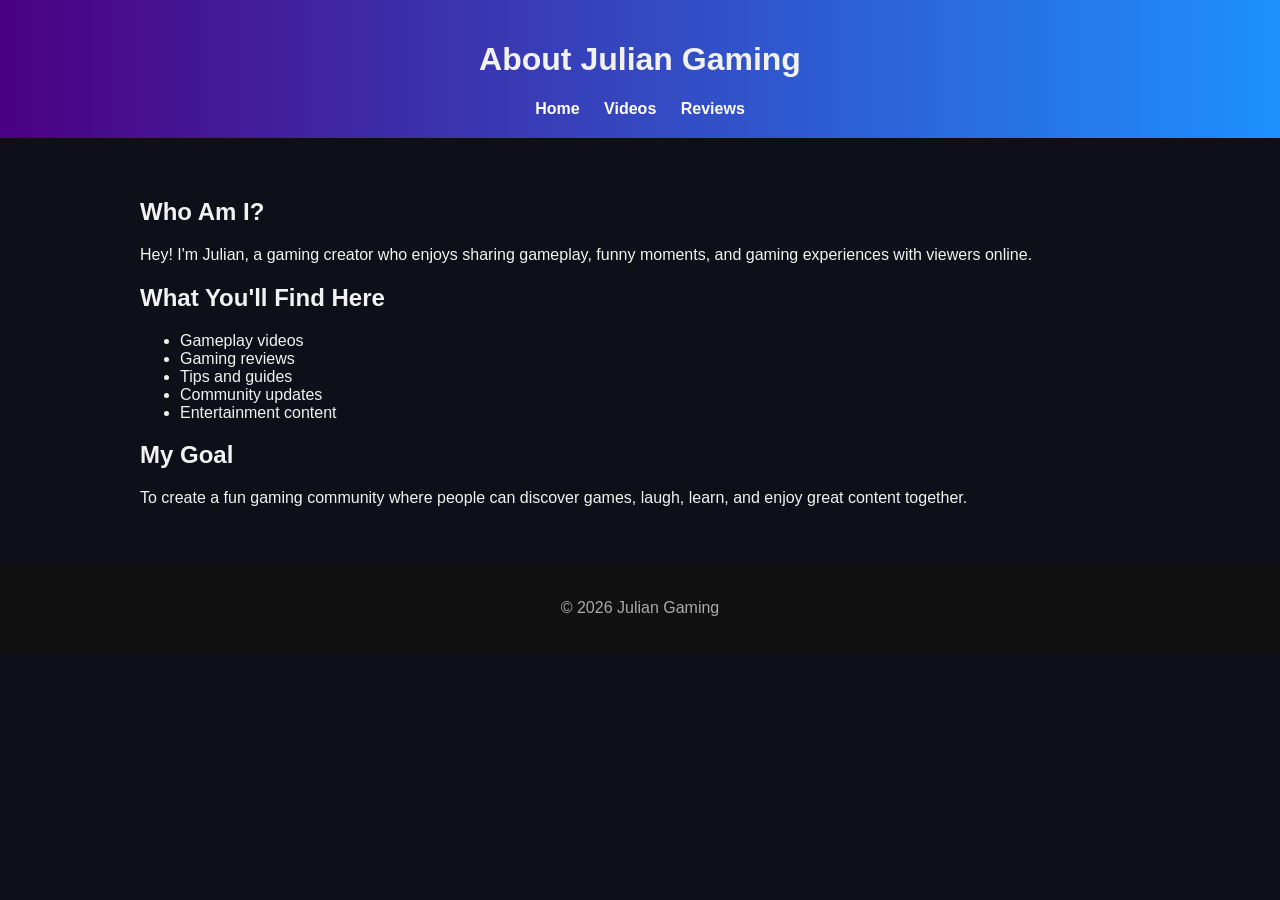
==== about.html @ 47909ce3 "Add files via upload" ====
<!DOCTYPE html>
<html lang="en">
<head>
<meta charset="UTF-8">
<meta name="viewport" content="width=device-width, initial-scale=1.0">
<title>About - Julian Gaming</title>
<link rel="stylesheet" href="style.css">
</head>
<body>
<header>
  <h1>About Julian Gaming</h1>
  <nav>
    <a href="index.html">Home</a>
    <a href="videos.html">Videos</a>
    <a href="reviews.html">Reviews</a>
  </nav>
</header>

<section>
  <h2>Who Am I?</h2>
  <p>Hey! I'm Julian, a gaming creator who enjoys sharing gameplay, funny moments, and gaming experiences with viewers online.</p>

  <h2>What You'll Find Here</h2>
  <ul>
    <li>Gameplay videos</li>
    <li>Gaming reviews</li>
    <li>Tips and guides</li>
    <li>Community updates</li>
    <li>Entertainment content</li>
  </ul>

  <h2>My Goal</h2>
  <p>To create a fun gaming community where people can discover games, laugh, learn, and enjoy great content together.</p>
</section>

<footer>
  <p>© 2026 Julian Gaming</p>
</footer>
</body>
</html>
---- style.css ----
body {
  margin: 0;
  font-family: Arial, sans-serif;
  background: #0f0f1a;
  color: #f2f2f2;
}

header {
  background: linear-gradient(90deg, #4b0082, #1e90ff);
  padding: 20px;
  text-align: center;
}

nav a {
  color: white;
  text-decoration: none;
  margin: 0 10px;
  font-weight: bold;
}

.hero {
  text-align: center;
  padding: 80px 20px;
}

.button {
  display: inline-block;
  background: #1e90ff;
  color: white;
  padding: 12px 20px;
  border-radius: 8px;
  text-decoration: none;
  font-weight: bold;
}

section {
  max-width: 1000px;
  margin: auto;
  padding: 40px 20px;
}

.cards {
  display: grid;
  grid-template-columns: repeat(auto-fit, minmax(220px, 1fr));
  gap: 20px;
}

.card {
  background: #1a1a2e;
  padding: 20px;
  border-radius: 12px;
  box-shadow: 0 0 10px rgba(30,144,255,0.3);
}

footer {
  text-align: center;
  padding: 20px;
  background: #111;
  color: #aaa;
}
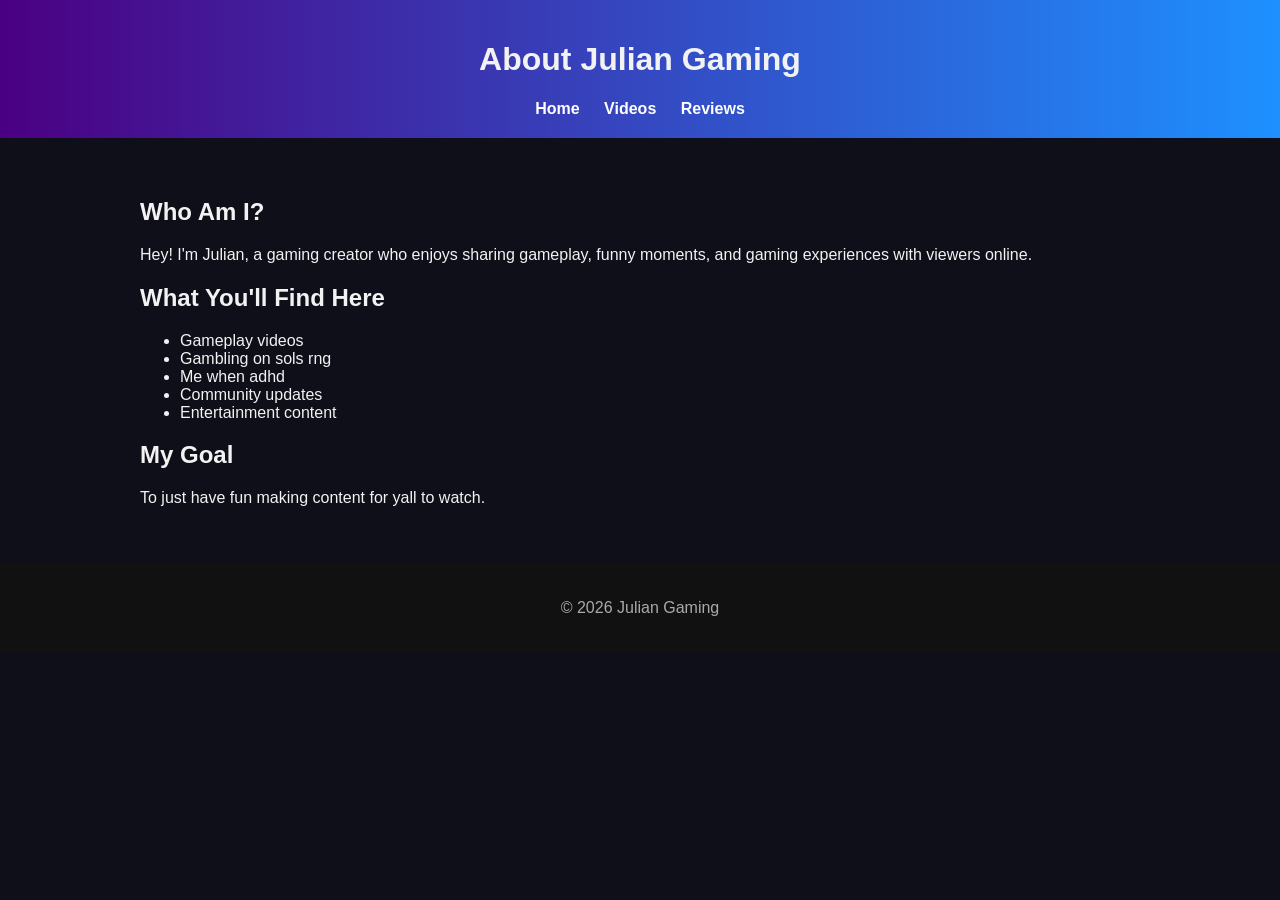
==== commit c8f85ece: "Update about.html" ====
--- a/about.html
+++ b/about.html
@@ -23,18 +23,18 @@
   <h2>What You'll Find Here</h2>
   <ul>
     <li>Gameplay videos</li>
-    <li>Gaming reviews</li>
-    <li>Tips and guides</li>
+    <li>Gambling on sols rng</li>
+    <li>Me when adhd</li>
     <li>Community updates</li>
     <li>Entertainment content</li>
   </ul>
 
   <h2>My Goal</h2>
-  <p>To create a fun gaming community where people can discover games, laugh, learn, and enjoy great content together.</p>
+  <p>To just have fun making content for yall to watch.</p>
 </section>
 
 <footer>
   <p>© 2026 Julian Gaming</p>
 </footer>
 </body>
-</html>+</html>
